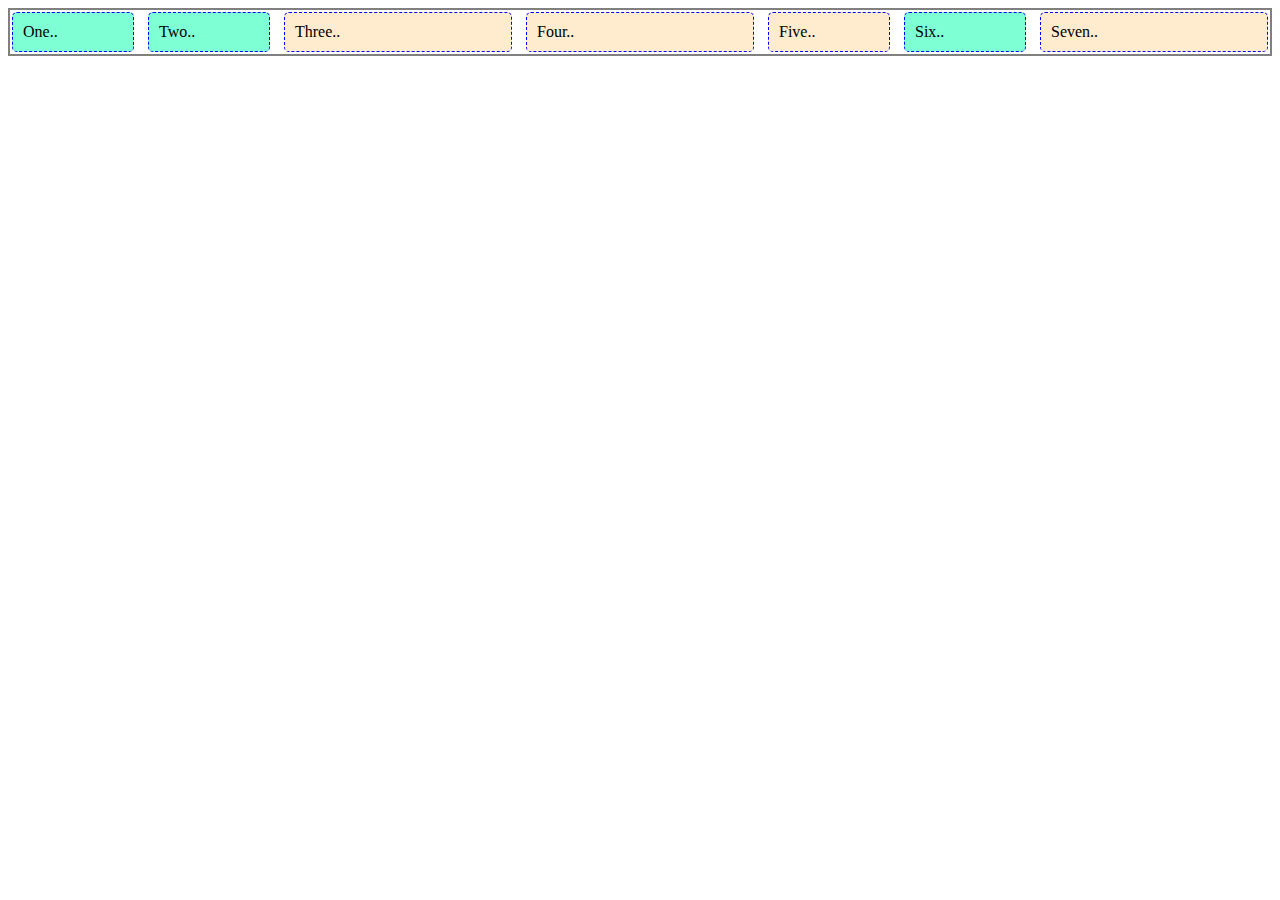
==== index.html @ 306974ff "initial commit" ====
<!DOCTYPE html>
<html>

<head>
    <title>Understanding-flexbox</title>
</head>
<style>
    .box {
        border: 1px dashed blue;
        width: 100px;
        background-color: aquamarine;
        border-radius: 5px;
        margin: 2px;
        padding: 10px;
    }

    .flex-container {
        border: 2px solid gray;
        display: flex;
        justify-content: center;
        /*flex-wrap: nowrap;*/
        flex-wrap: wrap;
        /*flex-direction: column;*/
        align-items: flex-end;
        gap: 10px;
    }

    .box3 {
        background-color: blanchedalmond;
        align-self: center;
    }

    .box3 {
        background-color: blanchedalmond;
        align-self: center;
        flex: 1 1 auto;
    }


    .box4 {
        background-color: blanchedalmond;
        align-self: center;
        flex: 1 1 auto;
    }

    .box5 {
        background-color: blanchedalmond;
        align-self: center;
        flex: 0 0 auto;
    }

    .box7 {
        background-color: blanchedalmond;
        align-self: center;
        flex: 1 1 auto;
    }
</style>

<body>
    <div class="flex-container">
        <div class="box box1"> One..</div>
        <div class="box box2"> Two..</div>
        <div class="box box3"> Three..</div>
        <div class="box box4"> Four..</div>
        <div class="box box5"> Five..</div>
        <div class="box box6"> Six..</div>
        <div class="box box7"> Seven..</div>
    </div>
</body>

</html>
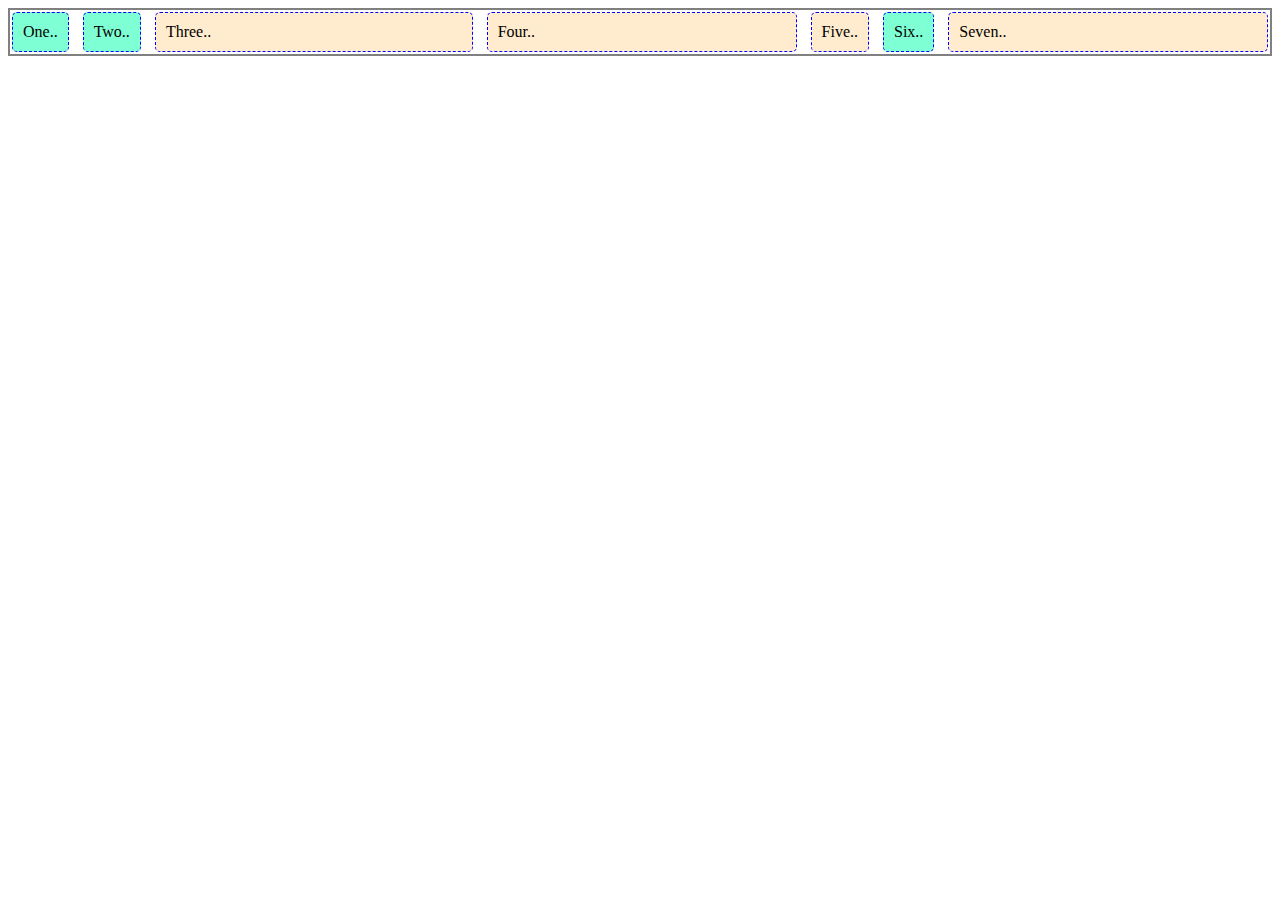
==== commit 7919f75d: "19-03-2023" ====
--- a/index.html
+++ b/index.html
@@ -7,7 +7,7 @@
 <style>
     .box {
         border: 1px dashed blue;
-        width: 100px;
+        /*width: 10vw;*/
         background-color: aquamarine;
         border-radius: 5px;
         margin: 2px;
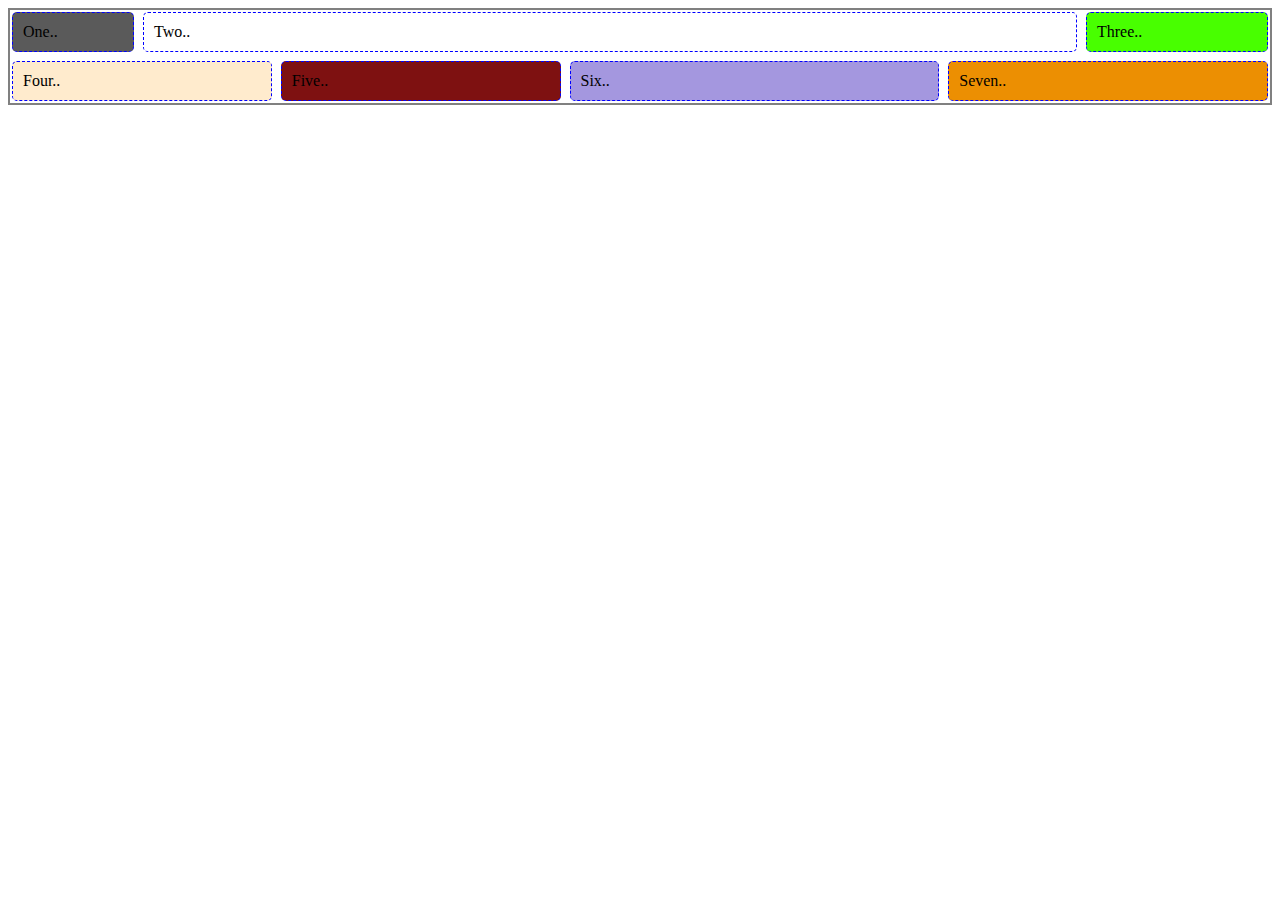
==== commit 97b5f9b6: "19-03-2023" ====
--- a/index.html
+++ b/index.html
@@ -7,7 +7,7 @@
 <style>
     .box {
         border: 1px dashed blue;
-        /*width: 10vw;*/
+        width: 10vw;
         background-color: aquamarine;
         border-radius: 5px;
         margin: 2px;
@@ -21,38 +21,51 @@
         /*flex-wrap: nowrap;*/
         flex-wrap: wrap;
         /*flex-direction: column;*/
-        align-items: flex-end;
-        gap: 10px;
+        align-items: start;
+        gap: 5px;
+    }
+
+    .box1 {
+        background-color: rgb(90, 90, 90);
+        align-self: center;
+        flex: 1 1 70px;
+    }
+
+    .box2 {
+        background-color: rgb(255, 255, 255);
+        align-self: center;
+        flex: 1 1 70%;
     }
 
     .box3 {
-        background-color: blanchedalmond;
+        background-color: rgb(72, 255, 0);
         align-self: center;
-    }
-
-    .box3 {
-        background-color: blanchedalmond;
-        align-self: center;
-        flex: 1 1 auto;
+        flex: 0 0 160px;
     }
 
 
     .box4 {
         background-color: blanchedalmond;
         align-self: center;
-        flex: 1 1 auto;
+        flex: 1 0 40px;
     }
 
     .box5 {
-        background-color: blanchedalmond;
+        background-color: rgb(126, 17, 17);
         align-self: center;
-        flex: 0 0 auto;
+        flex: 1 0 60px;
+    }
+
+    .box6 {
+        background-color: rgb(164, 151, 223);
+        align-self: center;
+        flex: 1 1 150px;
     }
 
     .box7 {
-        background-color: blanchedalmond;
+        background-color: rgb(236, 143, 2);
         align-self: center;
-        flex: 1 1 auto;
+        flex: 1 0 100px;
     }
 </style>
 
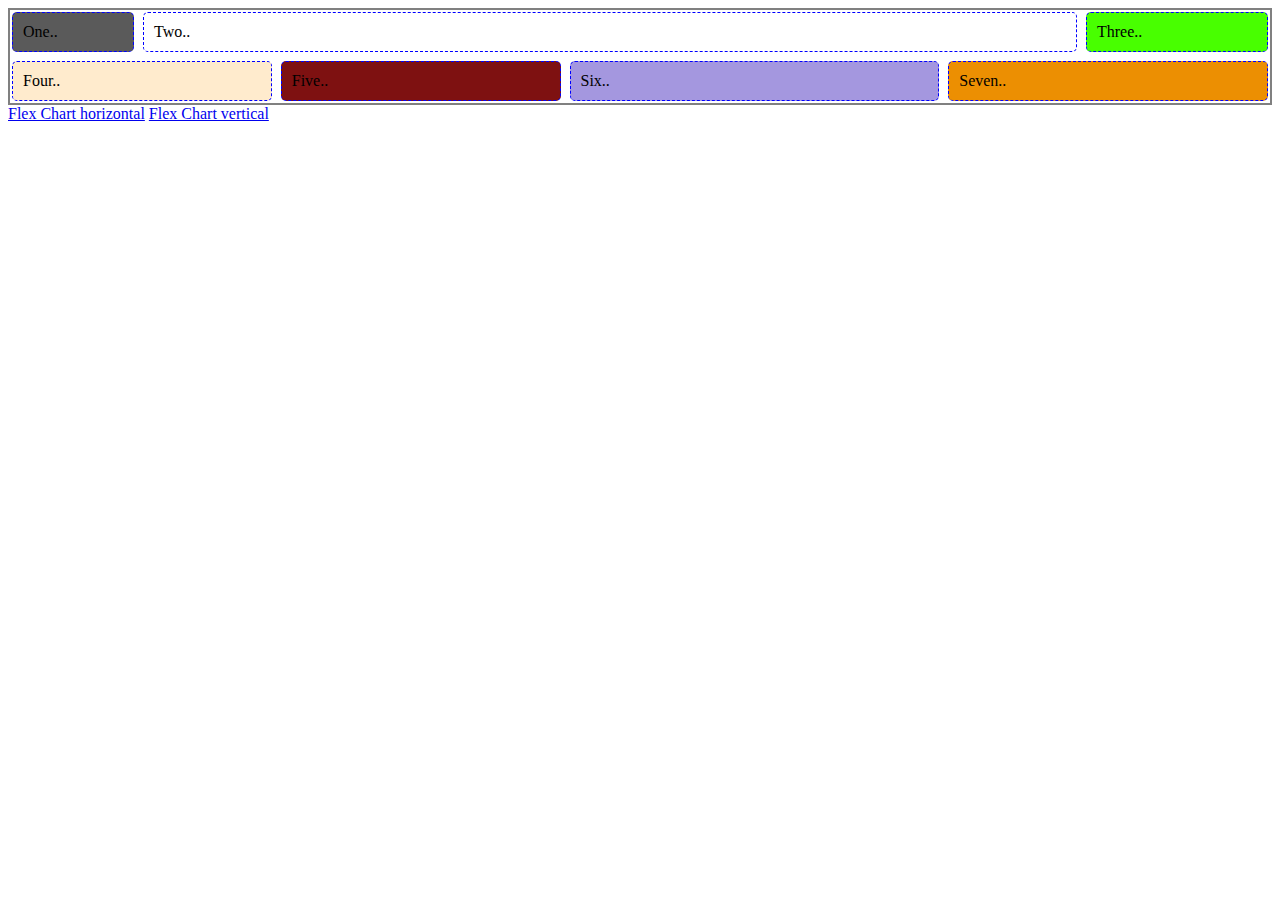
==== commit a33f92ea: "ubdated in 19-03-2023" ====
--- a/index.html
+++ b/index.html
@@ -79,6 +79,8 @@
         <div class="box box6"> Six..</div>
         <div class="box box7"> Seven..</div>
     </div>
+    <a href="flexchart-horizontal.html">Flex Chart horizontal</a>
+    <a href="flexchart-vertical.html">Flex Chart vertical</a>
 </body>
 
 </html>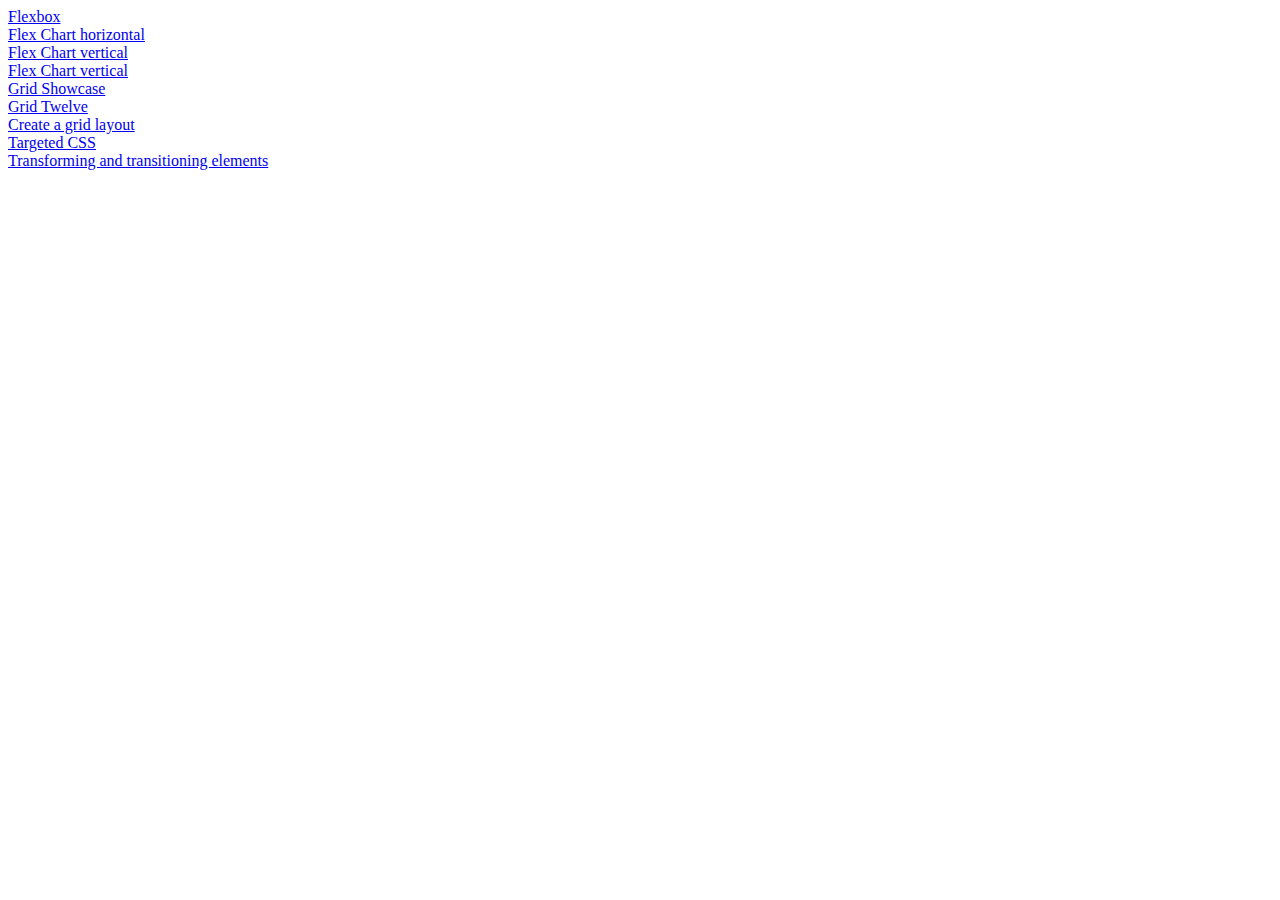
==== commit 688e1820: "20-03-2023" ====
--- a/index.html
+++ b/index.html
@@ -4,83 +4,21 @@
 <head>
     <title>Understanding-flexbox</title>
 </head>
-<style>
-    .box {
-        border: 1px dashed blue;
-        width: 10vw;
-        background-color: aquamarine;
-        border-radius: 5px;
-        margin: 2px;
-        padding: 10px;
-    }
-
-    .flex-container {
-        border: 2px solid gray;
-        display: flex;
-        justify-content: center;
-        /*flex-wrap: nowrap;*/
-        flex-wrap: wrap;
-        /*flex-direction: column;*/
-        align-items: start;
-        gap: 5px;
-    }
-
-    .box1 {
-        background-color: rgb(90, 90, 90);
-        align-self: center;
-        flex: 1 1 70px;
-    }
-
-    .box2 {
-        background-color: rgb(255, 255, 255);
-        align-self: center;
-        flex: 1 1 70%;
-    }
-
-    .box3 {
-        background-color: rgb(72, 255, 0);
-        align-self: center;
-        flex: 0 0 160px;
-    }
 
 
-    .box4 {
-        background-color: blanchedalmond;
-        align-self: center;
-        flex: 1 0 40px;
-    }
-
-    .box5 {
-        background-color: rgb(126, 17, 17);
-        align-self: center;
-        flex: 1 0 60px;
-    }
-
-    .box6 {
-        background-color: rgb(164, 151, 223);
-        align-self: center;
-        flex: 1 1 150px;
-    }
-
-    .box7 {
-        background-color: rgb(236, 143, 2);
-        align-self: center;
-        flex: 1 0 100px;
-    }
-</style>
-
 <body>
-    <div class="flex-container">
-        <div class="box box1"> One..</div>
-        <div class="box box2"> Two..</div>
-        <div class="box box3"> Three..</div>
-        <div class="box box4"> Four..</div>
-        <div class="box box5"> Five..</div>
-        <div class="box box6"> Six..</div>
-        <div class="box box7"> Seven..</div>
+    <div style="display: block;">
+        <a style="display: block;" href="flexbox.html">Flexbox</a>
+        <a style="display: block;" href="flexchart-horizontal.html">Flex Chart horizontal</a>
+        <a style="display: block;" href="flexchart-vertical.html">Flex Chart vertical</a>
+        <a style="display: block;" href="flexchart-vertical.html">Flex Chart vertical</a>
+        <a style="display: block;" href="Grid-showcase.html">Grid Showcase</a>
+        <a style="display: block;" href="gridtwelve.html">Grid Twelve</a>
+        <a style="display: block;" href="Create-a-grid-layout.html">Create a grid layout</a>
+        <a style="display: block;" href="Targeted-CSS.html">Targeted CSS</a>
+        <a style="display: block;" href="Transforming-and-transitioning-elements.html">Transforming and transitioning
+            elements</a>
     </div>
-    <a href="flexchart-horizontal.html">Flex Chart horizontal</a>
-    <a href="flexchart-vertical.html">Flex Chart vertical</a>
 </body>
 
 </html>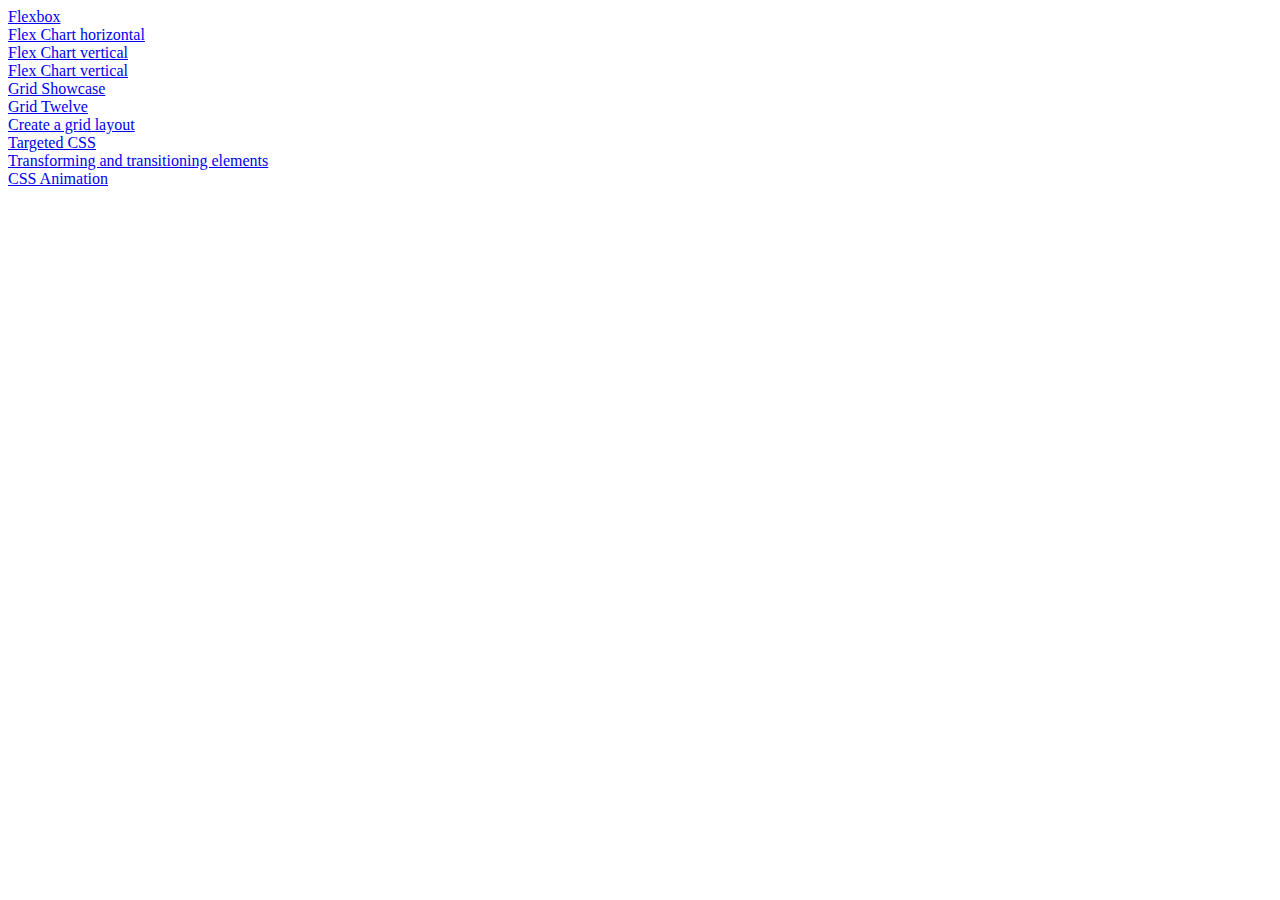
==== commit 347dfdde: "21-03-2023" ====
--- a/index.html
+++ b/index.html
@@ -18,6 +18,7 @@
         <a style="display: block;" href="Targeted-CSS.html">Targeted CSS</a>
         <a style="display: block;" href="Transforming-and-transitioning-elements.html">Transforming and transitioning
             elements</a>
+        <a style="display: block;" href="CSS-Animation.html">CSS Animation</a>
     </div>
 </body>
 
